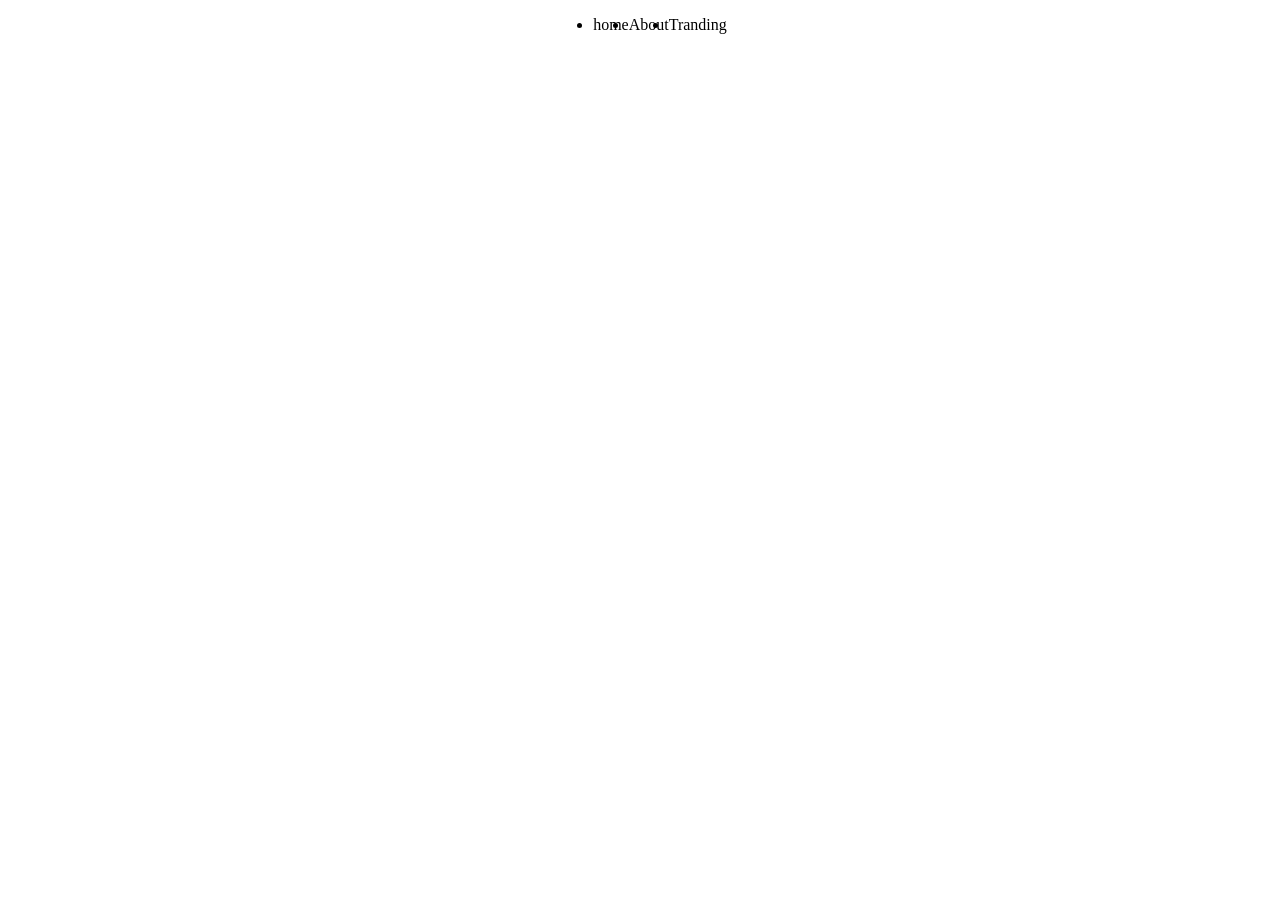
==== index.html @ 3087d24a "Init" ====
<!DOCTYPE html>
<html lang="en">
<head>
  <meta charset="UTF-8">
  <meta name="viewport" content="width=device-width, initial-scale=1.0">
  <title>Document</title>
  <style>
  .header{
    display: flex;
    justify-content: center;
    
  }
  </style>
</head>
<body>
  <header>
    <div>
      <ul  class="header">
        <li>home</li>
        <li>About</li>
        <li>Tranding</li>
      </ul>
    </div>
  </header>
</body>
</html>
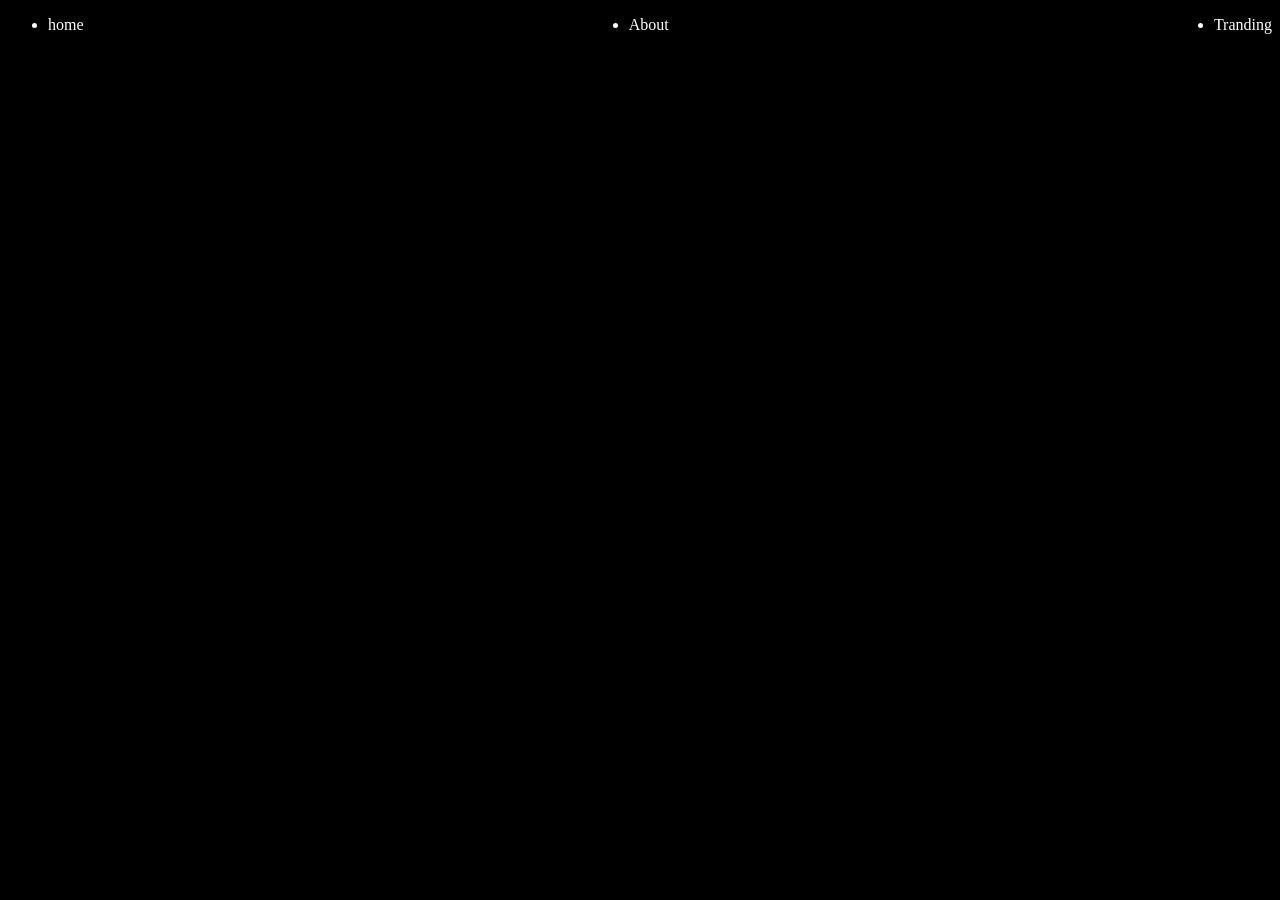
==== commit 5c7c726b: "Init" ====
--- a/index.html
+++ b/index.html
@@ -4,13 +4,7 @@
   <meta charset="UTF-8">
   <meta name="viewport" content="width=device-width, initial-scale=1.0">
   <title>Document</title>
-  <style>
-  .header{
-    display: flex;
-    justify-content: center;
-    
-  }
-  </style>
+   <link rel="stylesheet" href="styl.css">
 </head>
 <body>
   <header>
--- a/styl.css
+++ b/styl.css
@@ -0,0 +1,10 @@
+.header{
+  display: flex;
+  justify-content: space-between;
+  color: white;
+  
+  
+}
+body{
+  background-color: black;
+}
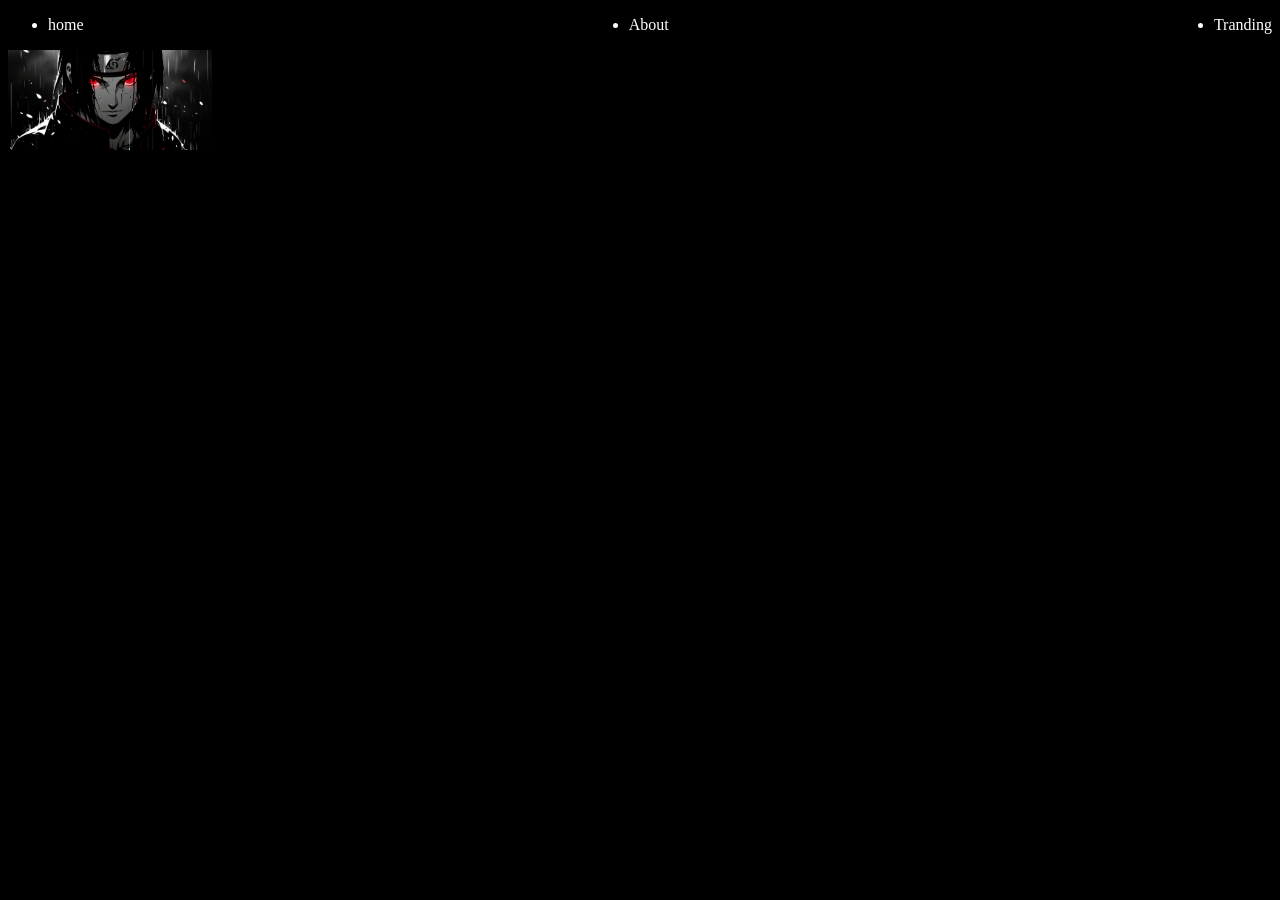
==== commit 4106e681: "Init" ====
--- a/index.html
+++ b/index.html
@@ -16,5 +16,6 @@
       </ul>
     </div>
   </header>
+  <img class="img" src="img/itachi.png">
 </body>
 </html>
--- a/styl.css
+++ b/styl.css
@@ -7,4 +7,8 @@
 }
 body{
   background-color: black;
+}
+
+.img {
+  height: 100px;
 }
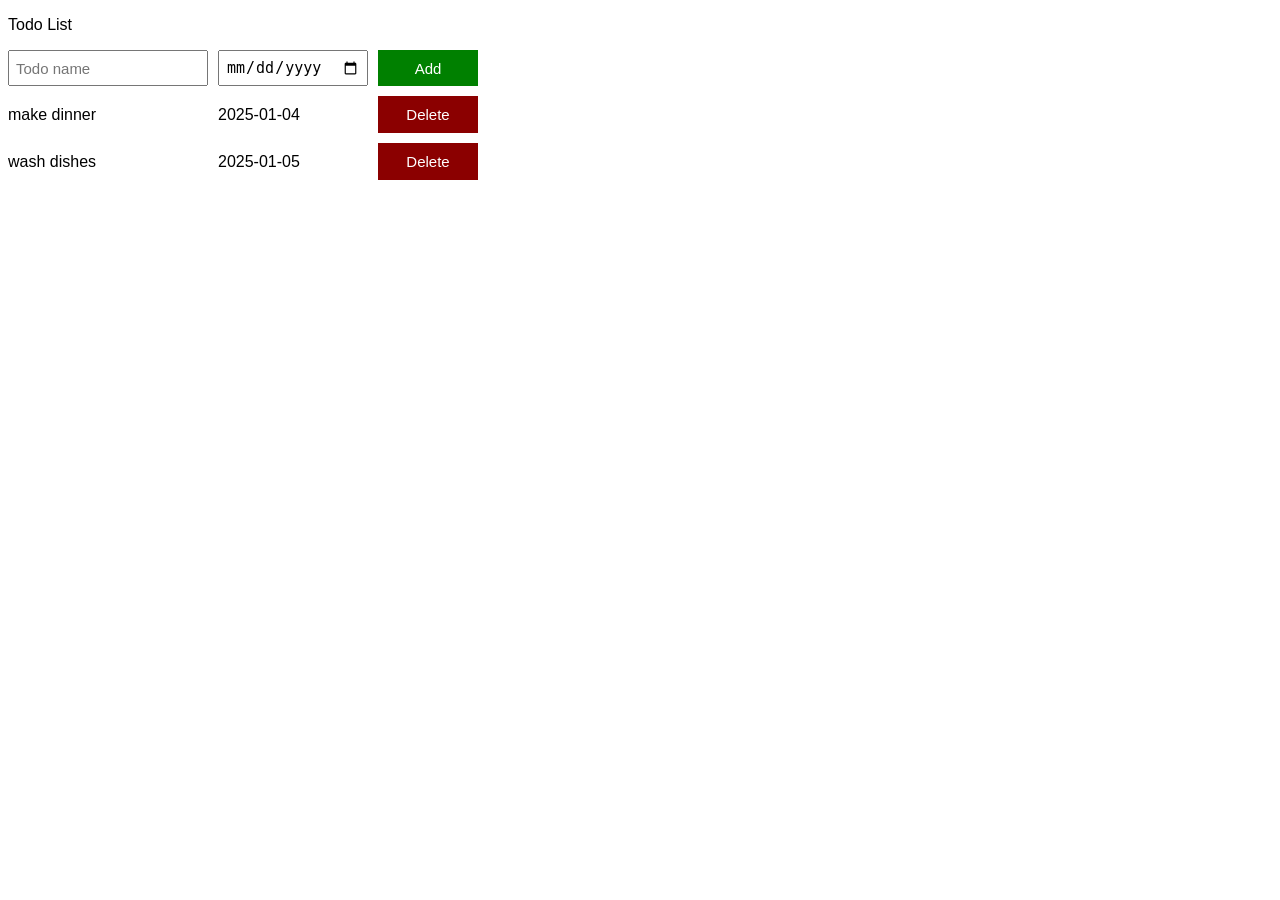
==== commit 85092f2d: "Init" ====
--- a/index.html
+++ b/index.html
@@ -3,19 +3,21 @@
 <head>
   <meta charset="UTF-8">
   <meta name="viewport" content="width=device-width, initial-scale=1.0">
-  <title>Document</title>
-   <link rel="stylesheet" href="styl.css">
+  <title>Todo List</title>
+  <link rel="stylesheet" href="style.css">
 </head>
 <body>
-  <header>
-    <div>
-      <ul  class="header">
-        <li>home</li>
-        <li>About</li>
-        <li>Tranding</li>
-      </ul>
-    </div>
-  </header>
-  <img class="img" src="img/itachi.png">
+<p>Todo List</p>
+<div class="todo-input-grid">
+    <input type="text" placeholder="Todo name"
+    class ="js-name-input name-input">
+    <input type="date" class="js-due-date-input due-date-input">
+    <button
+    class="add-todo-button js-add-todo-button">Add</button>
+</div>
+<div class="js-todo-list todo-grid"></div>
+
+
+  <script src="script.js"></script>
 </body>
 </html>
--- a/style.css
+++ b/style.css
@@ -0,0 +1,38 @@
+body{
+  font-family: Arial;
+
+}
+
+.todo-grid,
+.todo-input-grid {
+   display: grid;
+  grid-template-columns:  200px 150px 100px;
+  column-gap: 10px;
+  row-gap: 10px; 
+  align-items: center;
+ 
+}
+.todo-input-grid{
+  margin-bottom: 10px;
+  align-items: stretch;
+}
+.name-input,
+.due-date-input {
+font-size: 15px;
+padding: 6px;
+
+}
+.add-todo-button,
+.delete-todo-button {
+  background-color: green;
+  color: white;
+  border: none;
+  font-size: 15px;
+  cursor: pointer;
+}
+
+.delete-todo-button {
+  background-color: darkred;
+  padding-top: 10px;
+  padding-bottom: 10px;
+}
